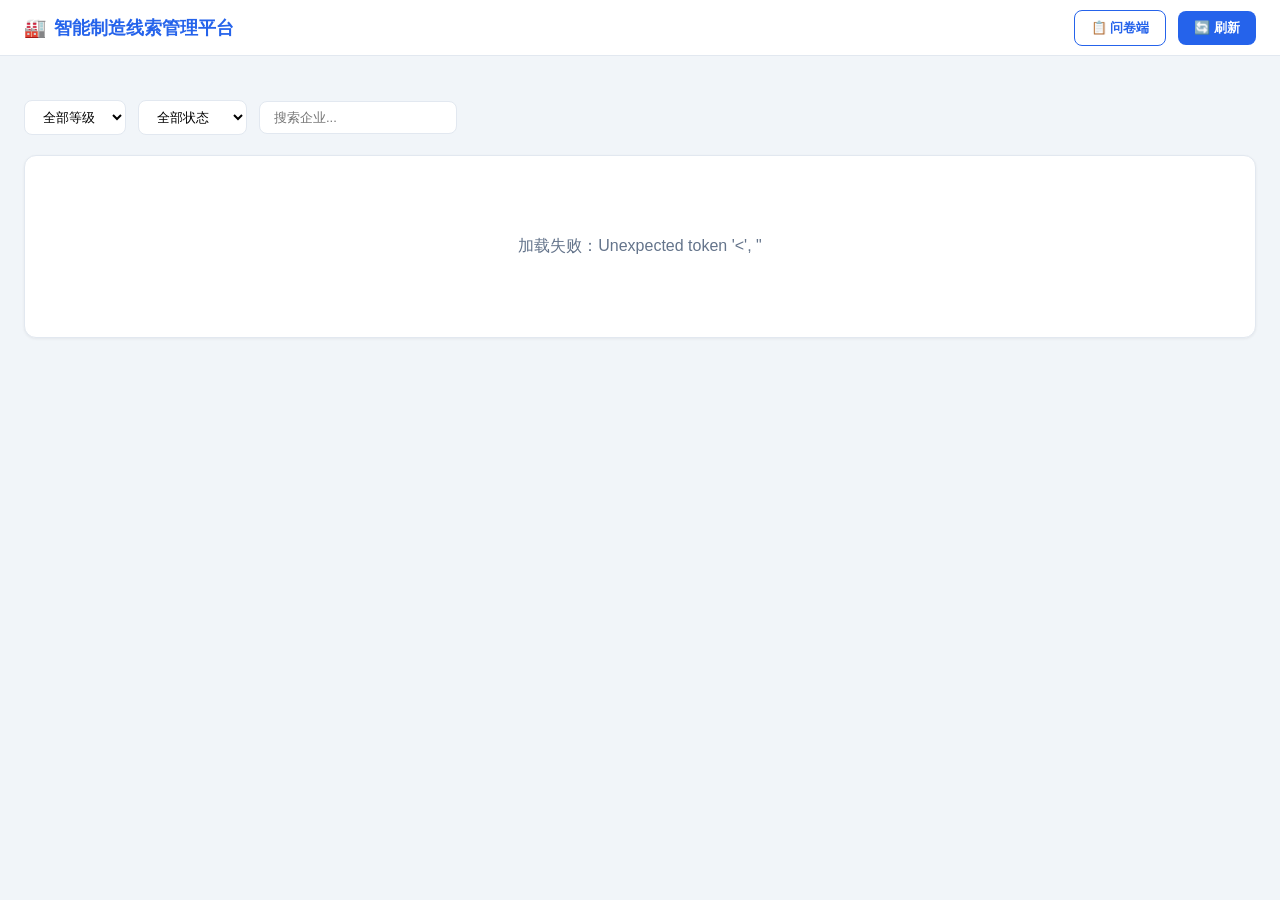
==== frontend/admin.html @ d5b838df "v3.0: 智能制造问卷系统 - 全响应式前端+BANT线索管理+Railway部署" ====
<!DOCTYPE html>
<html lang="zh-CN">
<head>
    <meta charset="UTF-8">
    <meta name="viewport" content="width=device-width, initial-scale=1.0">
    <title>线索管理平台 - 智能制造调研</title>
    <style>
        :root {
            --primary: #2563eb; --primary-light: #eff6ff;
            --success: #10b981; --success-bg: #ecfdf5;
            --warning: #f59e0b; --warning-bg: #fffbeb;
            --danger: #ef4444; --danger-bg: #fef2f2;
            --text: #1e293b; --text-secondary: #64748b;
            --bg: #f1f5f9; --card-bg: #fff;
            --border: #e2e8f0; --shadow: 0 1px 3px rgba(0,0,0,.06);
            --radius: 12px;
        }
        * { margin: 0; padding: 0; box-sizing: border-box; }
        body {
            font-family: -apple-system, BlinkMacSystemFont, "Segoe UI", "PingFang SC", sans-serif;
            background: var(--bg); color: var(--text); min-height: 100vh;
        }

        /* 顶部导航 */
        .navbar {
            background: var(--card-bg); border-bottom: 1px solid var(--border);
            padding: 0 24px; height: 56px; display: flex; align-items: center; justify-content: space-between;
            position: sticky; top: 0; z-index: 100;
        }
        .navbar .logo { font-size: 18px; font-weight: 700; display: flex; align-items: center; gap: 8px; }
        .navbar .logo span { color: var(--primary); }
        .nav-actions { display: flex; gap: 12px; align-items: center; }
        .btn {
            padding: 8px 16px; border-radius: 8px; border: none; cursor: pointer;
            font-size: 13px; font-weight: 600; transition: .2s; font-family: inherit;
            white-space: nowrap;
        }
        .btn-primary { background: var(--primary); color: #fff; }
        .btn-primary:hover { opacity: .9; }
        .btn-outline { background: #fff; color: var(--primary); border: 1.5px solid var(--primary); }
        .btn-sm { padding: 4px 10px; font-size: 12px; border-radius: 6px; }

        .container { max-width: 1400px; margin: 0 auto; padding: 20px 24px; }

        /* KPI 卡片 */
        .kpi-grid { display: grid; grid-template-columns: repeat(5, 1fr); gap: 14px; margin-bottom: 24px; }
        .kpi-card {
            background: var(--card-bg); border-radius: var(--radius); padding: 20px 22px;
            box-shadow: var(--shadow); border: 1px solid var(--border);
        }
        .kpi-card .kpi-value { font-size: 30px; font-weight: 800; }
        .kpi-card .kpi-label { font-size: 13px; color: var(--text-secondary); margin-top: 4px; }
        .kpi-card.high .kpi-value { color: var(--danger); }
        .kpi-card.mid .kpi-value { color: var(--warning); }
        .kpi-card.info .kpi-value { color: var(--primary); }

        /* 筛选栏 */
        .filter-bar {
            display: flex; gap: 12px; margin-bottom: 20px; flex-wrap: wrap; align-items: center;
        }
        .filter-bar select, .filter-bar input {
            padding: 8px 14px; border: 1.5px solid var(--border); border-radius: 8px;
            font-size: 13px; background: var(--card-bg); font-family: inherit;
        }
        .filter-bar select:focus, .filter-bar input:focus { outline: none; border-color: var(--primary); }

        /* 表格 */
        .table-wrapper {
            background: var(--card-bg); border-radius: var(--radius);
            box-shadow: var(--shadow); border: 1px solid var(--border); overflow: auto;
        }
        table { width: 100%; border-collapse: collapse; font-size: 13px; min-width: 900px; }
        th {
            background: #f8fafc; padding: 12px 14px; text-align: left;
            font-weight: 600; color: var(--text-secondary); border-bottom: 2px solid var(--border);
            white-space: nowrap;
        }
        td { padding: 12px 14px; border-bottom: 1px solid var(--border); vertical-align: middle; }
        tr:hover td { background: #f8fafc; cursor: pointer; }

        /* 线索等级标签 */
        .tag {
            display: inline-block; padding: 3px 10px; border-radius: 20px;
            font-size: 12px; font-weight: 600;
        }
        .tag-high { background: var(--danger-bg); color: var(--danger); }
        .tag-mid { background: var(--warning-bg); color: #b45309; }
        .tag-low { background: #f1f5f9; color: var(--text-secondary); }

        /* 跟进状态 */
        .status-new { color: var(--primary); }
        .status-contacted { color: var(--warning); }
        .status-followed { color: var(--success); }
        .status-closed { color: var(--text-secondary); }

        /* 分数条 */
        .score-bar { width: 50px; height: 6px; background: #e2e8f0; border-radius: 3px; overflow: hidden; display: inline-block; vertical-align: middle; margin-right: 6px; }
        .score-bar .fill { height: 100%; border-radius: 3px; }
        .score-high .fill { background: var(--danger); width: 90%; }
        .score-mid .fill { background: var(--warning); width: 60%; }
        .score-low .fill { background: var(--text-secondary); width: 35%; }

        /* 展开详情 */
        .detail-row { display: none; }
        .detail-row.open { display: table-row; }
        .detail-row td { padding: 0 14px 16px; background: #fafbff; }
        .detail-card {
            background: #fff; border: 1px solid var(--border); border-radius: 10px;
            padding: 20px; display: grid; grid-template-columns: 1fr 1fr; gap: 20px;
        }
        .detail-card .section h4 {
            font-size: 13px; color: var(--primary); margin-bottom: 8px;
            padding-bottom: 6px; border-bottom: 1px solid var(--border);
        }
        .detail-card .section p { font-size: 13px; line-height: 1.6; color: var(--text); }
        .detail-card .qa-item { margin-bottom: 8px; }
        .detail-card .qa-item .q { font-size: 12px; color: var(--text-secondary); }
        .detail-card .qa-item .a { font-size: 13px; font-weight: 500; }
        .detail-card .insight { font-size: 13px; padding: 3px 0; display: flex; gap: 6px; }
        .detail-card .actions { margin-top: 12px; display: flex; gap: 8px; }

        .empty { text-align: center; padding: 80px 20px; color: var(--text-secondary); }
        .loading { text-align: center; padding: 60px; }
        .spinner { width: 32px; height: 32px; border: 3px solid var(--border); border-top-color: var(--primary); border-radius: 50%; animation: spin .8s linear infinite; margin: auto; }
        @keyframes spin { to { transform: rotate(360deg); } }

        @media (max-width: 768px) {
            .kpi-grid { grid-template-columns: repeat(3,1fr); }
            .container { padding: 12px; }
            .detail-card { grid-template-columns: 1fr; }
        }
    </style>
</head>
<body>
    <nav class="navbar">
        <div class="logo">🏭 <span>智能制造线索管理平台</span></div>
        <div class="nav-actions">
            <button class="btn btn-outline" onclick="location.href='/'">📋 问卷端</button>
            <button class="btn btn-primary" onclick="loadAll()">🔄 刷新</button>
        </div>
    </nav>

    <div class="container">
        <!-- KPI -->
        <div class="kpi-grid" id="kpiGrid"></div>

        <!-- 筛选 -->
        <div class="filter-bar">
            <select id="filterLevel" onchange="renderTable()">
                <option value="all">全部等级</option>
                <option value="高优">🔴 高优</option>
                <option value="中优">🟡 中优</option>
                <option value="普通">⚪ 普通</option>
            </select>
            <select id="filterStatus" onchange="renderTable()">
                <option value="all">全部状态</option>
                <option value="new">🆕 待跟进</option>
                <option value="contacted">📞 已联系</option>
                <option value="followed">✅ 已跟进</option>
                <option value="closed">📁 已关闭</option>
            </select>
            <input type="text" id="filterCompany" placeholder="搜索企业..." oninput="renderTable()">
        </div>

        <!-- 数据表格 -->
        <div class="table-wrapper" id="tableContainer">
            <div class="loading"><div class="spinner"></div><p style="margin-top:12px;">加载中...</p></div>
        </div>
    </div>

    <script>
        const API = location.origin + '/api/admin';
        let allSurveys = [], stats = {};

        async function loadAll() {
            document.getElementById('tableContainer').innerHTML = '<div class="loading"><div class="spinner"></div></div>';
            try {
                const [sResp, tResp] = await Promise.all([
                    fetch(API + '/stats'), fetch(API + '/surveys')
                ]);
                stats = await sResp.json();
                allSurveys = await tResp.json();
                renderKPI();
                renderTable();
            } catch(e) {
                document.getElementById('tableContainer').innerHTML = '<div class="empty">加载失败：' + e.message + '</div>';
            }
        }

        function renderKPI() {
            document.getElementById('kpiGrid').innerHTML = `
                <div class="kpi-card info"><div class="kpi-value">${stats.total||0}</div><div class="kpi-label">📋 总问卷数</div></div>
                <div class="kpi-card high"><div class="kpi-value">${stats.high_priority||0}</div><div class="kpi-label">🔴 高优线索</div></div>
                <div class="kpi-card mid"><div class="kpi-value">${stats.mid_priority||0}</div><div class="kpi-label">🟡 中优线索</div></div>
                <div class="kpi-card"><div class="kpi-value" style="color:#10b981">${stats.followed||0}</div><div class="kpi-label">✅ 已跟进</div></div>
                <div class="kpi-card info"><div class="kpi-value">${stats.companies||0}</div><div class="kpi-label">🏢 覆盖企业</div></div>
            `;
        }

        function renderTable() {
            const levelFilter = document.getElementById('filterLevel').value;
            const statusFilter = document.getElementById('filterStatus').value;
            const companyFilter = document.getElementById('filterCompany').value.toLowerCase();

            let list = allSurveys.filter(s => s.is_completed);
            if (levelFilter !== 'all') list = list.filter(s => s.lead_level === levelFilter);
            if (statusFilter !== 'all') list = list.filter(s => s.follow_status === statusFilter);
            if (companyFilter) list = list.filter(s => s.company.toLowerCase().includes(companyFilter));

            if (list.length === 0) {
                document.getElementById('tableContainer').innerHTML = '<div class="empty"><p style="font-size:40px;">📭</p><p>暂无匹配的问卷数据</p></div>';
                return;
            }

            let html = `<table><thead><tr>
                <th>企业</th><th>联系人</th><th>岗位</th><th>线索等级</th><th>评分</th>
                <th>核心痛点</th><th>跟进建议</th><th>状态</th><th>时间</th>
            </tr></thead><tbody>`;

            list.forEach(s => {
                let pain = [];
                try { pain = JSON.parse(s.pain_points || '[]'); } catch(e) {}
                const levelTag = s.lead_level === '高优' ? 'tag-high' : s.lead_level === '中优' ? 'tag-mid' : 'tag-low';
                const scoreClass = s.lead_score >= 80 ? 'score-high' : s.lead_score >= 60 ? 'score-mid' : 'score-low';
                const statusLabel = {new:'待跟进',contacted:'已联系',followed:'已跟进',closed:'已关闭'}[s.follow_status]||'待跟进';
                const time = (s.completed_at||s.created_at||'').slice(0,16).replace('T',' ');

                html += `<tr onclick="toggleDetail('${s.session_id}')">
                    <td><strong>${esc(s.company)}</strong></td>
                    <td>${esc(s.name)}</td>
                    <td>${esc(s.position)}</td>
                    <td><span class="tag ${levelTag}">${s.lead_level||'普通'}</span></td>
                    <td><span class="score-bar ${scoreClass}"><span class="fill"></span></span>${s.lead_score||50}</td>
                    <td>${esc(pain[0]||'—')}</td>
                    <td style="max-width:180px;overflow:hidden;text-overflow:ellipsis;white-space:nowrap;" title="${esc(s.follow_up_advice||'')}">${esc((s.follow_up_advice||'').slice(0,20))}</td>
                    <td>${esc(statusLabel)}</td>
                    <td style="white-space:nowrap">${time}</td>
                </tr>
                <tr class="detail-row" id="detail-${s.session_id}">
                    <td colspan="9">${renderDetail(s)}</td>
                </tr>`;
            });

            html += '</tbody></table>';
            document.getElementById('tableContainer').innerHTML = html;
        }

        function renderDetail(s) {
            let qa = [], insights = [], pain = [];
            try { qa = JSON.parse(s.qa_history||'[]'); } catch(e) {}
            try { insights = JSON.parse(s.analysis_insights||'[]'); } catch(e) {}
            try { pain = JSON.parse(s.pain_points||'[]'); } catch(e) {}

            const qaHtml = qa.map(q => `<div class="qa-item"><div class="q">Q${q.question_number}: ${esc(q.question)}</div><div class="a">👉 ${esc(q.answer)}</div></div>`).join('');
            const insightHtml = insights.map(i => `<div class="insight">💡 ${esc(i)}</div>`).join('');
            const painHtml = pain.map(p => `<div class="insight">⚠️ ${esc(p)}</div>`).join('');

            const sid = s.session_id;
            const currentStatus = s.follow_status || 'new';

            return `<div class="detail-card">
                <div class="section">
                    <h4>📋 问答详情</h4>
                    ${qaHtml}
                </div>
                <div class="section">
                    <h4>📊 企业画像</h4>
                    <p>${esc(s.analysis_summary||'')}</p>
                    ${painHtml ? '<div style="margin-top:10px">'+painHtml+'</div>' : ''}
                    <p style="margin-top:10px;color:var(--primary);font-weight:500;">📝 ${esc(s.follow_up_advice||'')}</p>
                </div>
                <div class="section">
                    <h4>🔎 洞察与建议</h4>
                    ${insightHtml || '<p>暂无</p>'}
                </div>
                <div class="section">
                    <h4>📌 跟进操作</h4>
                    <p>当前状态：<strong>${esc({new:'待跟进',contacted:'已联系',followed:'已跟进',closed:'已关闭'}[currentStatus])}</strong></p>
                    <div class="actions">
                        <button class="btn btn-sm btn-primary" onclick="event.stopPropagation();updateFollow('${sid}','contacted')">📞 标记已联系</button>
                        <button class="btn btn-sm" style="background:#10b981;color:#fff" onclick="event.stopPropagation();updateFollow('${sid}','followed')">✅ 标记已跟进</button>
                        <button class="btn btn-sm btn-outline" onclick="event.stopPropagation();updateFollow('${sid}','closed')">📁 关闭</button>
                    </div>
                </div>
            </div>`;
        }

        function toggleDetail(sid) {
            const row = document.getElementById('detail-' + sid);
            if (row) row.classList.toggle('open');
        }

        async function updateFollow(sid, status) {
            try {
                await fetch(API + '/follow', {
                    method: 'POST',
                    headers: {'Content-Type': 'application/json'},
                    body: JSON.stringify({session_id: sid, status: status})
                });
                loadAll();
            } catch(e) { alert('操作失败：'+e.message); }
        }

        function esc(s) {
            const d = document.createElement('div');
            d.textContent = s||'';
            return d.innerHTML;
        }

        loadAll();
    </script>
</body>
</html>
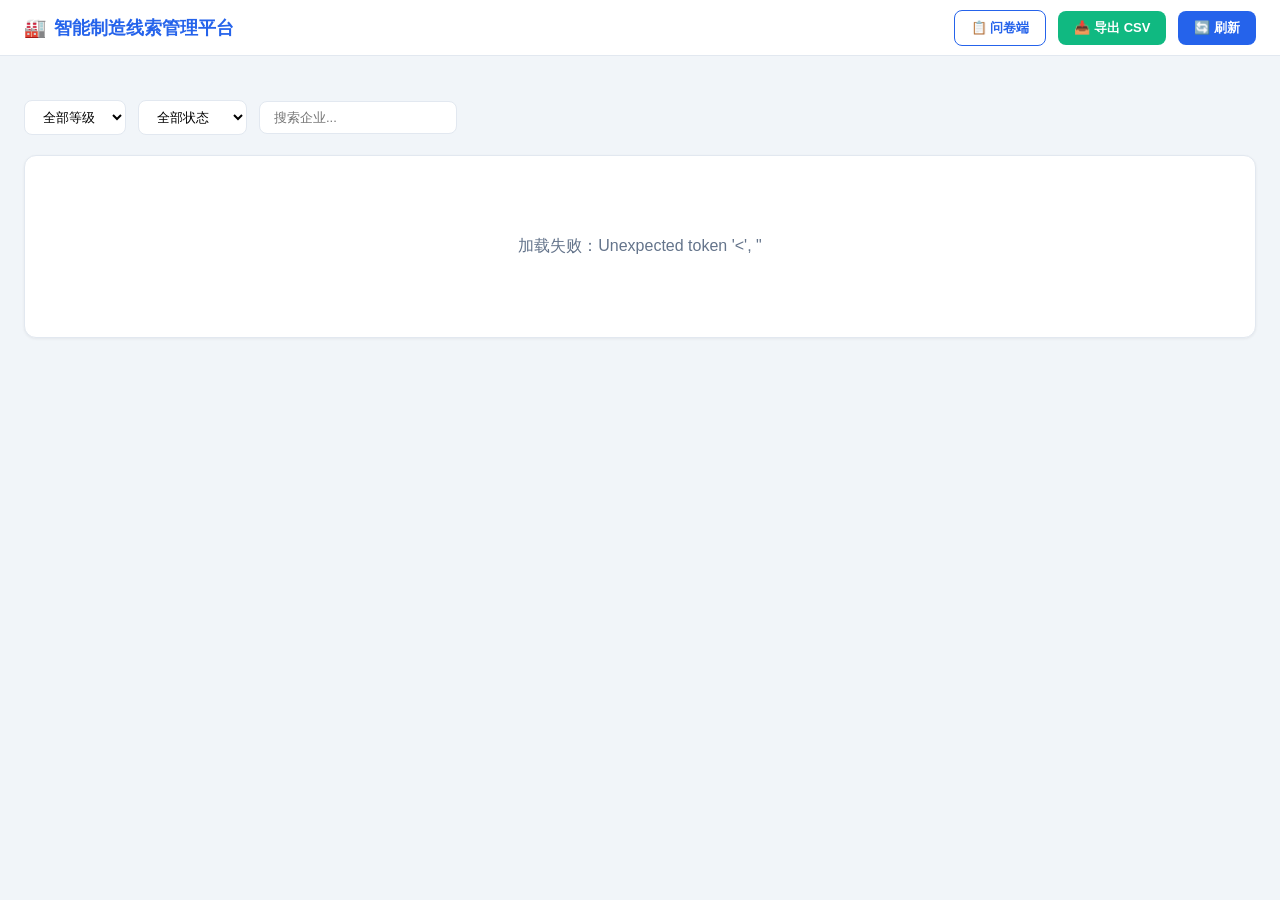
==== commit ff25f770: "feat: 3项核心升级 - 修复提交400错误(le=5->10) + 基本信息不计题数(6道AI题1-6) + 企查查/天眼查企业数据库(160+家)" ====
--- a/frontend/admin.html
+++ b/frontend/admin.html
@@ -136,6 +136,7 @@
         <div class="logo">🏭 <span>智能制造线索管理平台</span></div>
         <div class="nav-actions">
             <button class="btn btn-outline" onclick="location.href='/'">📋 问卷端</button>
+            <button class="btn btn-primary" onclick="exportCSV()" style="background:#10b981">📥 导出 CSV</button>
             <button class="btn btn-primary" onclick="loadAll()">🔄 刷新</button>
         </div>
     </nav>
@@ -308,6 +309,20 @@
         }
 
         loadAll();
+
+        async function exportCSV() {
+            try {
+                const resp = await fetch(API + '/export');
+                if (!resp.ok) throw new Error('导出失败');
+                const blob = await resp.blob();
+                const url = URL.createObjectURL(blob);
+                const a = document.createElement('a');
+                a.href = url;
+                a.download = 'survey_data_' + new Date().toISOString().slice(0,10) + '.csv';
+                a.click();
+                URL.revokeObjectURL(url);
+            } catch(e) { alert('导出失败：'+e.message); }
+        }
     </script>
 </body>
 </html>
